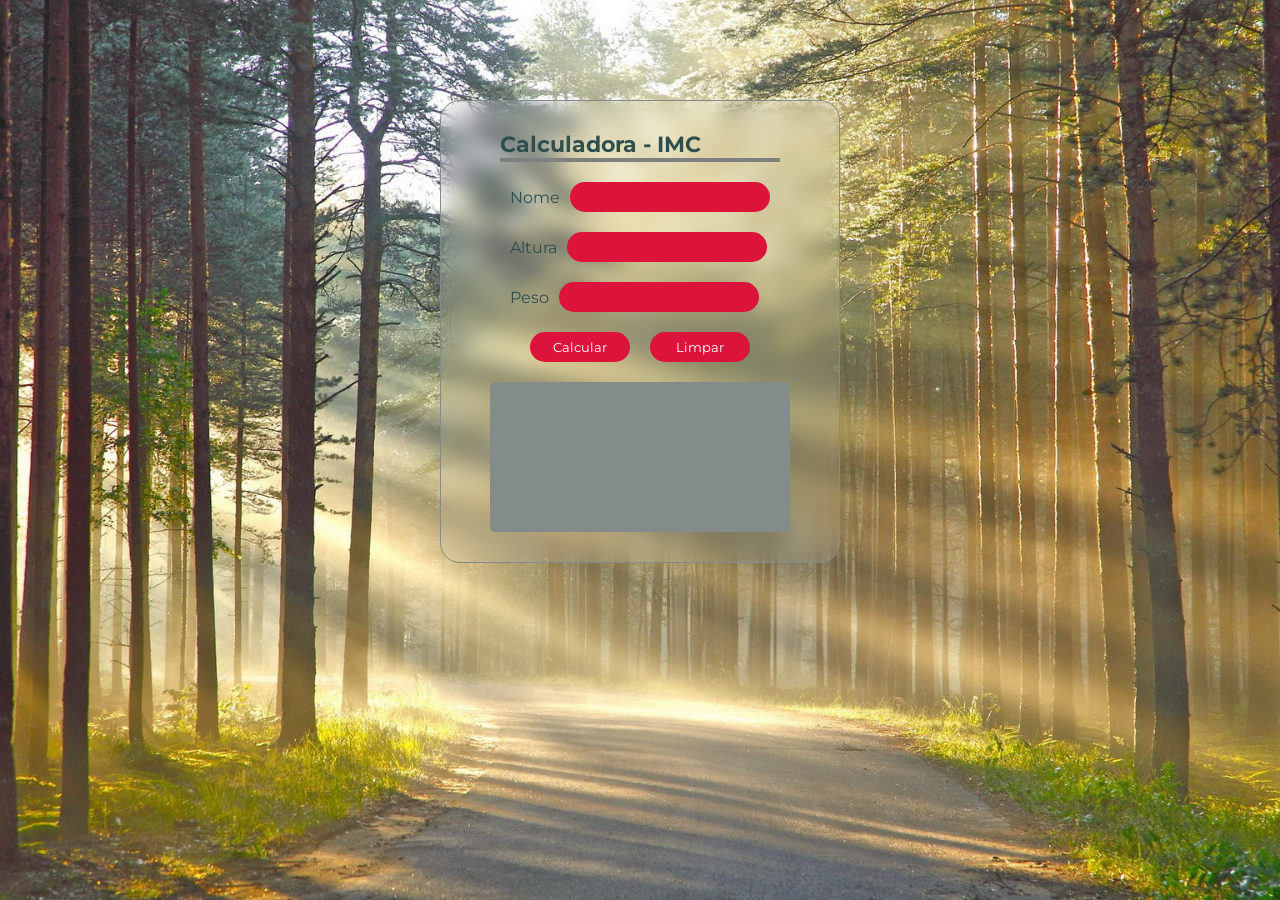
==== index.html @ b4e3a6c1 "alteração nos arquivos src" ====
<!DOCTYPE html>
<html lang="pt-br">
<head>
  <meta charset="UTF-8">
  <meta http-equiv="X-UA-Compatible" content="IE=edge">
  <meta name="viewport" content="width=device-width, initial-scale=1.0">
  <link href="./src/issets/css/style.css" rel="stylesheet"/>

  <title>Calculdora IMC</title>
</head>
<body>
  
  <div class="container">
    <div class="container-cabecalho">
      <h1 class="titulo">Calculadora - IMC</h1>
      <hr></hr>
    </div>
    <div class="container-input">
      <div class="container-nome">
        <label for="nome">Nome</label>
        <input type="text" id="nome" name="nome">
      </div>
      <div class="container-altura">
        <label for="altura">Altura</label>
        <input type="number" id="altura" name="altura">
      </div>
      <div class="container-peso">
        <label for="peso">Peso</label>
        <input type="number" id="peso" name="peso">
      </div>
    </div>
    <div class="container-btn">
      <button class="btn-calcular" id="calcular">Calcular</button>
      <button class="btn-limpar" id="limpar">Limpar</button>
    </div>
    
  <div class="resultado" id="resultado"></div>
  
</div>
  <script src="./script.js"></script>
</body>
</html>
---- src/issets/css/style.css ----
@import url('https://fonts.googleapis.com/css2?family=Montserrat:wght@700&display=swap');
* {
  box-sizing:border-box;
  margin: 0;
  padding: 0;
}
body{   
  /* background:url(https://cdn.pixabay.com/photo/2018/08/21/23/29/forest-3622519_960_720.jpg); */
  background-image: url("../img/natureza.jpg");
  background-repeat: no-repeat;
  background-size: cover;
  background-position: center;
  background-attachment: fixed;
  
}
h1 {
  font-family:'Montserrat', sans-serif;
}
label {
  font-family:'Montserrat', sans-serif;
}
input {
  border:none;
  border-radius:50px;
  width:200px;
  height:30px;
  background:#DC143C;
  text-align:center;
  color:#fff;
  font-size:14px;
}
.container {
  width:400px;
  margin-left:auto ;
  margin-right: auto;
  margin-top: 100px;
  border:1px solid #838B8B;
  display:flex;
  flex-direction:column;
  justify-content:space-around;
  align-items:center;
  border-radius:20px;
  background:	rgbA(255,255,255,0.1);
  backdrop-filter:blur(10px);
  -webkit-backdrop-filter:blur(10px);
  padding:20px;
  color:#2F4F4F;
}




.container-cabecalho {
  display:flex;
  flex-direction:column;
  width:300px;
  padding:10px;
  margin-left: auto;
  margin-right:auto;
}
.container-cabecalho hr{
  border:2px solid #808080;
  width:100%;
}
.titulo {
  font-size:22px;
}
.container-input{
  display: flex;
  flex-direction: column;
  justify-content: center;
}
.container-nome {
  display:flex;
  flex-direction:row;
  align-items:center;
  gap:10px;
  margin:10px;
}
.container-altura {
  display:flex;
  flex-direction:row;
  align-items:center;
  gap:10px;
  margin:10px;
}
.container-peso {
  display:flex;
  flex-direction:row;
  align-items:center;
  gap:10px;
  margin:10px;
}
.container-btn{
  display:flex;
  flex-direction:row;
  justify-content:space-around;
}
.btn-calcular{
  width:100px;
  height:30px;
  margin:10px;
  border-radius:20px;
  border:none;
  background:#DC143C;
  color:#fff;
  font-family:'Montserrat', sans-serif;
}
.btn-calcular:hover{
  background:	#8B7D7B;
}
.btn-limpar{
  width:100px;
  height:30px;
  margin:10px;
  border-radius:20px;
  border:none;
  background:#DC143C;
  color:#fff;
  font-family:'Montserrat', sans-serif;
}
.btn-limpar:hover{
  background:	#8B7D7B;
}
.resultado {
  border:none;
  border-radius: 5px;
  width:300px;
  height:150px;
  margin:10px;
  padding:10px;
  font-weight:300;
  font-size:20px;
  color: #DC143C;
  background:#838B8B;
}

@media (max-width: 400px) {
  .container{
    width: 300px;
  }
  .container-input{
    width: 250px;
  }
  .container-btn{
    width: 200px;
  }
  .resultado {
    width: 250px;
  }
}
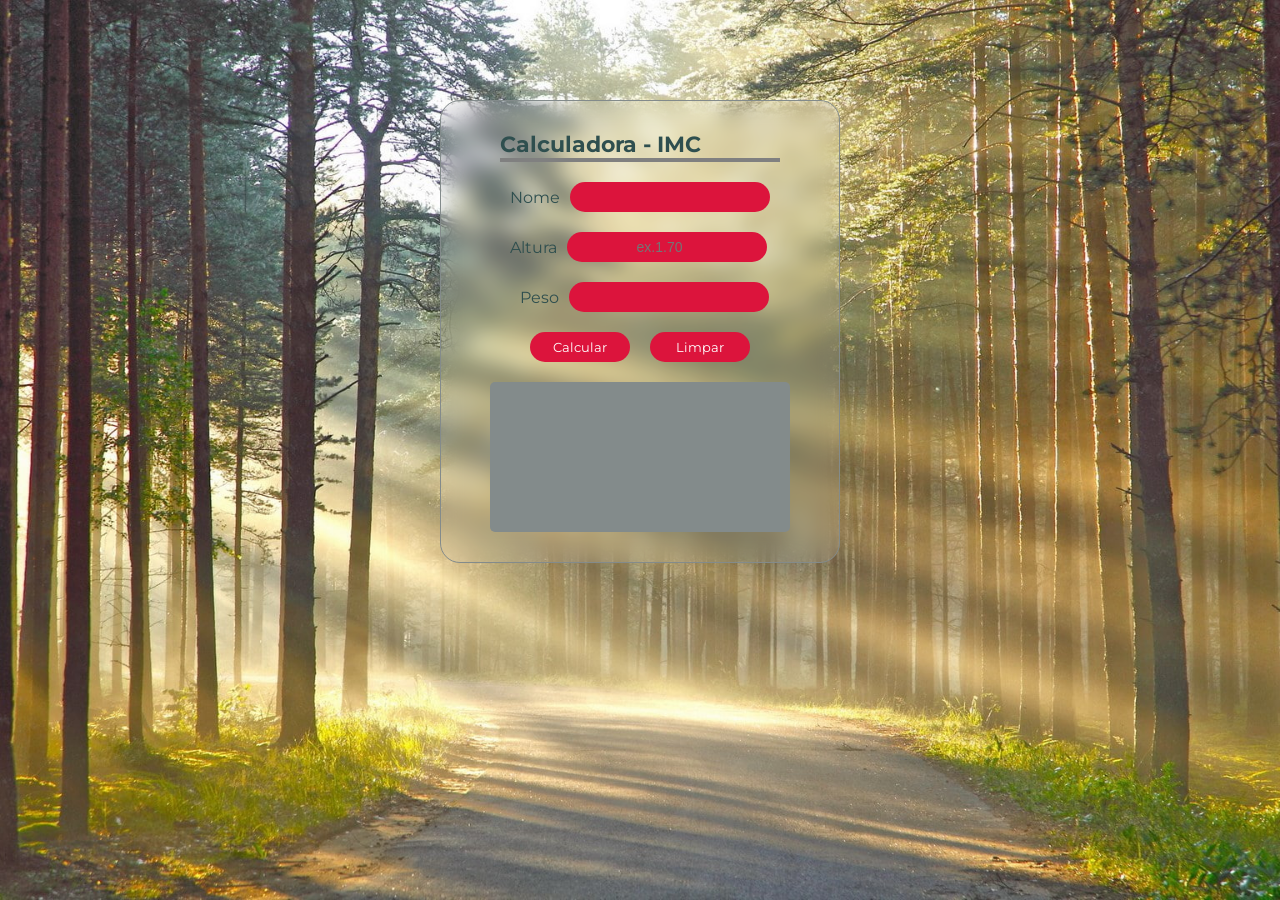
==== commit 7733a125: "modificação do botão limpar" ====
--- a/index.html
+++ b/index.html
@@ -10,7 +10,7 @@
 </head>
 <body>
   
-  <div class="container">
+  <form class="container">
     <div class="container-cabecalho">
       <h1 class="titulo">Calculadora - IMC</h1>
       <hr></hr>
@@ -22,21 +22,21 @@
       </div>
       <div class="container-altura">
         <label for="altura">Altura</label>
-        <input type="number" id="altura" name="altura">
+        <input type="number" id="altura" name="altura" placeholder="ex.1.70">
       </div>
       <div class="container-peso">
-        <label for="peso">Peso</label>
+        <label for="peso">  Peso  </label>
         <input type="number" id="peso" name="peso">
       </div>
     </div>
     <div class="container-btn">
-      <button class="btn-calcular" id="calcular">Calcular</button>
-      <button class="btn-limpar" id="limpar">Limpar</button>
+      <button class="btn-calcular" id="calcular" type="submit">Calcular</button>
+      <button class="btn-limpar" id="limpar" type="reset">Limpar</button>
     </div>
     
   <div class="resultado" id="resultado"></div>
   
-</div>
+  </form>
   <script src="./script.js"></script>
 </body>
 </html>
--- a/src/issets/css/style.css
+++ b/src/issets/css/style.css
@@ -90,6 +90,7 @@
   align-items:center;
   gap:10px;
   margin:10px;
+  margin-left: 20px;
 }
 .container-btn{
   display:flex;
